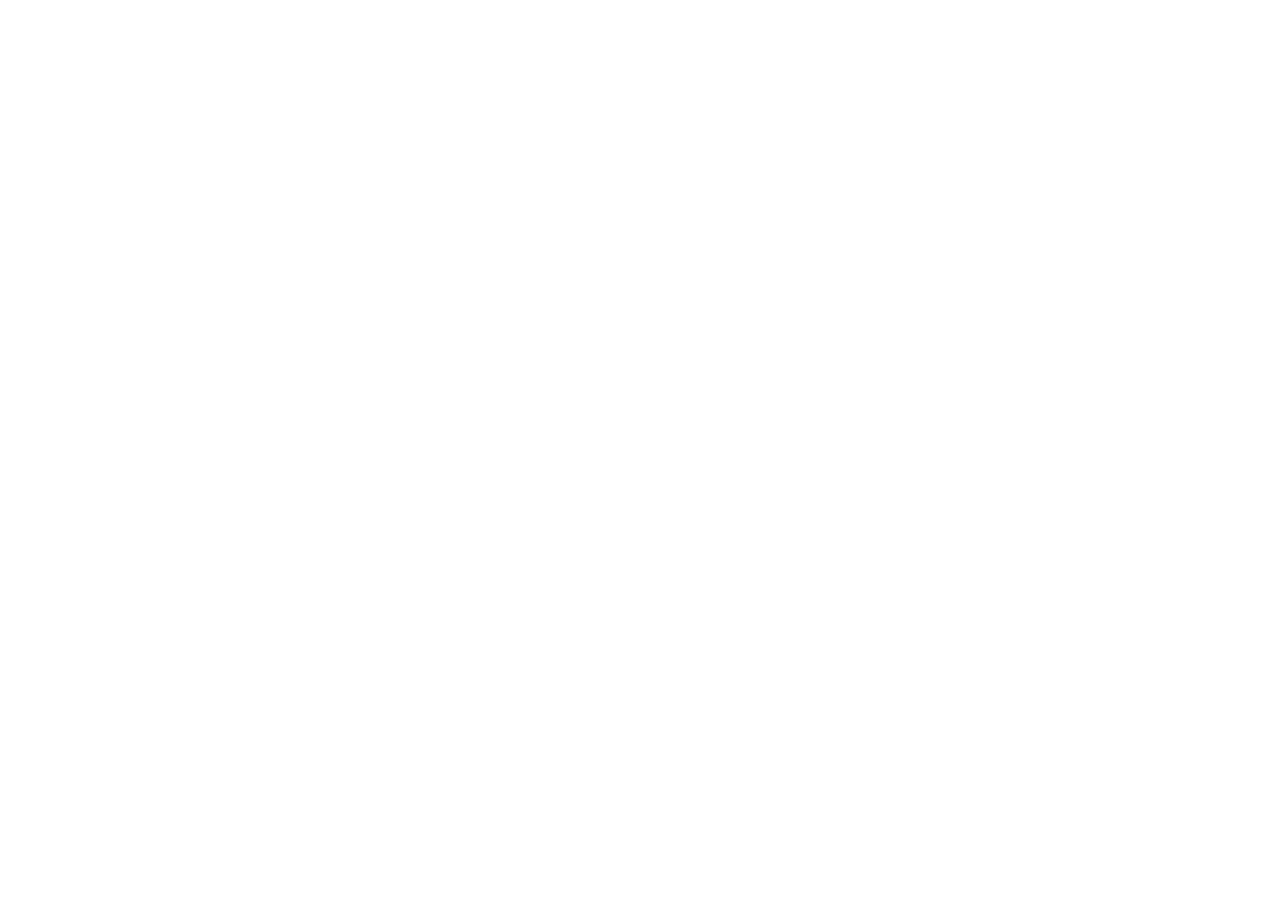
==== Spacebar.API/Resources/Pages/index.html @ 50085a5d "Rebrand" ====
<!DOCTYPE html>
<html lang="en">
	<head>
		<meta charset="UTF-8" />
		<meta name="viewport" content="width=device-width, initial-scale=1.0" />
		<title>Discord Test Client</title>
		<link rel="stylesheet" href="/assets/fosscord.css" />
		<link id="logincss" rel="stylesheet" href="/assets/fosscord-login.css" />
		<link id="customcss" rel="stylesheet" href="/assets/user.css" />
		<!-- preload plugin marker -->
	</head>

	<body>
		<div id="app-mount"></div>
		<script>
			window.__OVERLAY__ = /overlay/.test(location.pathname);
			window.__BILLING_STANDALONE__ = /^\/billing/.test(location.pathname);
			window.GLOBAL_ENV = {
				API_ENDPOINT: "/api",
				API_VERSION: 9,
				GATEWAY_ENDPOINT: `${location.protocol === "https:" ? "wss://" : "ws://"}${location.hostname}:2001`,
				WEBAPP_ENDPOINT: "",
				CDN_HOST: `${location.hostname}:3003`,
				ASSET_ENDPOINT: "",
				MEDIA_PROXY_ENDPOINT: "https://media.discordapp.net",
				WIDGET_ENDPOINT: `//${location.host}/widget`,
				INVITE_HOST: `${location.host}/invite`,
				GUILD_TEMPLATE_HOST: "discord.new",
				GIFT_CODE_HOST: "discord.gift",
				RELEASE_CHANNEL: "staging",
				MARKETING_ENDPOINT: "//discord.com",
				BRAINTREE_KEY: "production_5st77rrc_49pp2rp4phym7387",
				STRIPE_KEY: "pk_live_CUQtlpQUF0vufWpnpUmQvcdi",
				NETWORKING_ENDPOINT: "//router.discordapp.net",
				RTC_LATENCY_ENDPOINT: "//latency.discord.media/rtc",
				ACTIVITY_APPLICATION_HOST: 'discordsays.com',
				PROJECT_ENV: "staging",
				REMOTE_AUTH_ENDPOINT: "//localhost:3020",
				SENTRY_TAGS: { buildId: "75e36d9", buildType: "normal" },
				MIGRATION_SOURCE_ORIGIN: "https://discordapp.com",
				MIGRATION_DESTINATION_ORIGIN: "https://discord.com",
				HTML_TIMESTAMP: Date.now(),
				ALGOLIA_KEY: "aca0d7082e4e63af5ba5917d5e96bed0"
			};
			GLOBAL_ENV.MEDIA_PROXY_ENDPOINT = location.protocol + "//" + GLOBAL_ENV.CDN_HOST;
			const localStorage = window.localStorage;
			// TODO: remote auth
			// window.GLOBAL_ENV.REMOTE_AUTH_ENDPOINT = window.GLOBAL_ENV.GATEWAY_ENDPOINT.replace(/wss?:/, "");
			localStorage.setItem("gatewayURL", window.GLOBAL_ENV.GATEWAY_ENDPOINT);
			localStorage.setItem(
				"DeveloperOptionsStore",
				JSON.stringify({
					trace: false,
					canary: true,
					logGatewayEvents: true,
					logOverlayEvents: true,
					logAnalyticsEvents: true,
					sourceMapsEnabled: false,
					axeEnabled: true,
					bugReporterEnabled: true,
					idleStatusIndicatorEnabled: false
				})
			);

			setInterval(() => {
				var token = JSON.parse(localStorage.getItem("token"));
				if (token) {
					var logincss = document.querySelector('#logincss'),
					canRemove = logincss ? logincss: "";
					if(canRemove !== "") {
					document.querySelector("#logincss").remove();
					canRemove = "";
					}
				}
			}, 1000)

			const settings = JSON.parse(localStorage.getItem("UserSettingsStore"));
			if (settings && settings.locale.length <= 2) {
				// fix client locale wrong and client not loading at all
				settings.locale = "en-US";
				localStorage.setItem("UserSettingsStore", JSON.stringify(settings));
			}
		</script>
		<link rel="prefetch" as="script" href="/assets/d110af2d26131beb5874.js">
		<link rel="prefetch" as="script" href="/assets/b4499d2a6b9046b1b402.js">
		<link rel="prefetch" as="script" href="/assets/4b58fa778cc38e586a72.js">
		<link rel="prefetch" as="script" href="/assets/2e45b6b321248222f12a.js">
		<link rel="prefetch" as="script" href="/assets/2a6b8d1c4c54837fbc1c.js">
		<link rel="prefetch" as="script" href="/assets/32a385a6252512863141.js">
		<link rel="prefetch" as="script" href="/assets/66fb582b4c0e8351bd05.js">
		<link rel="prefetch" as="script" href="/assets/d5b25e619c7d3c54072a.js">
		<link rel="prefetch" as="script" href="/assets/e03405baa0373b35d236.js">
		<link rel="prefetch" as="script" href="/assets/7ac1c95d059085cc0b95.js">
		<link rel="prefetch" as="script" href="/assets/0778eb7c5d969638777f.js">
		<link rel="prefetch" as="script" href="/assets/d2888bff1a9b35045d7a.js">
		<link rel="prefetch" as="script" href="/assets/46f8b7fcfcafca99414f.js">
		<link rel="prefetch" as="script" href="/assets/e2d458306e3a43a03786.js">
		<link rel="prefetch" as="script" href="/assets/2f6fc578446032c0c0a5.js">
		<link rel="prefetch" as="script" href="/assets/14a17120248ea20823d1.js">
		<link rel="prefetch" as="script" href="/assets/0cfed40d2532db2e560f.js">
		<link rel="prefetch" as="script" href="/assets/f66efd328f8ca3ad6f1d.js">
		<link rel="prefetch" as="script" href="/assets/a1ad32825016ef835b51.js">
		<link rel="prefetch" as="script" href="/assets/916a3fd42b56f5b5b0ff.js">
		<link rel="prefetch" as="script" href="/assets/e4c9aec8e2ccf49c6a43.js">
		<link rel="prefetch" as="script" href="/assets/4eb8ce79510c19e425f0.js">
		<link rel="prefetch" as="script" href="/assets/669ce420727060b05505.js">
		<link rel="prefetch" as="script" href="/assets/90adae2a1e530ee2388a.js">
		<link rel="prefetch" as="script" href="/assets/95785439b23503f2a4bc.js">
		<link rel="prefetch" as="script" href="/assets/4dcc4abc98689f0e601b.js">
		<link rel="prefetch" as="script" href="/assets/50b1f37a5e2c8602463a.js">
		<link rel="prefetch" as="script" href="/assets/0d7b3701d6136866c7ec.js">
		<link rel="prefetch" as="script" href="/assets/d84f21f10b08966b8903.js">
		<link rel="prefetch" as="script" href="/assets/60385fdbdf9f90d8c4c7.js">
		<link rel="prefetch" as="script" href="/assets/7f327522a62dfbc3fa17.js">
		<link rel="prefetch" as="script" href="/assets/50ef6fe50ba0096918d9.js">
		<link rel="prefetch" as="script" href="/assets/6f81e4e1883133e82730.js">
		<link rel="prefetch" as="script" href="/assets/ec34e6ac622f2adf141a.js">
		<link rel="prefetch" as="script" href="/assets/1839152a11550e6304c2.js">
		<link rel="prefetch" as="script" href="/assets/e7ab6471de10e3f701e6.js">
		<link rel="prefetch" as="script" href="/assets/efb278e1216055e3d1a8.js">
		<link rel="prefetch" as="script" href="/assets/70093dfc536e766dbb27.js">
		<link rel="stylesheet" href="/assets/40532.bd1a2e262154456bad22.css">
	 	<script src="/assets/checkLocale.js"></script>
		<script src="/assets/81d16d948535e8d77831.js"></script>
		<script src="/assets/d110af2d26131beb5874.js"></script>
		<script src="/assets/c44d54de4c931fca740e.js"></script>
		<script src="/assets/2cc7dd42639b0c3ae762.js"></script>
		<!-- plugin marker -->
	</body>
</html>
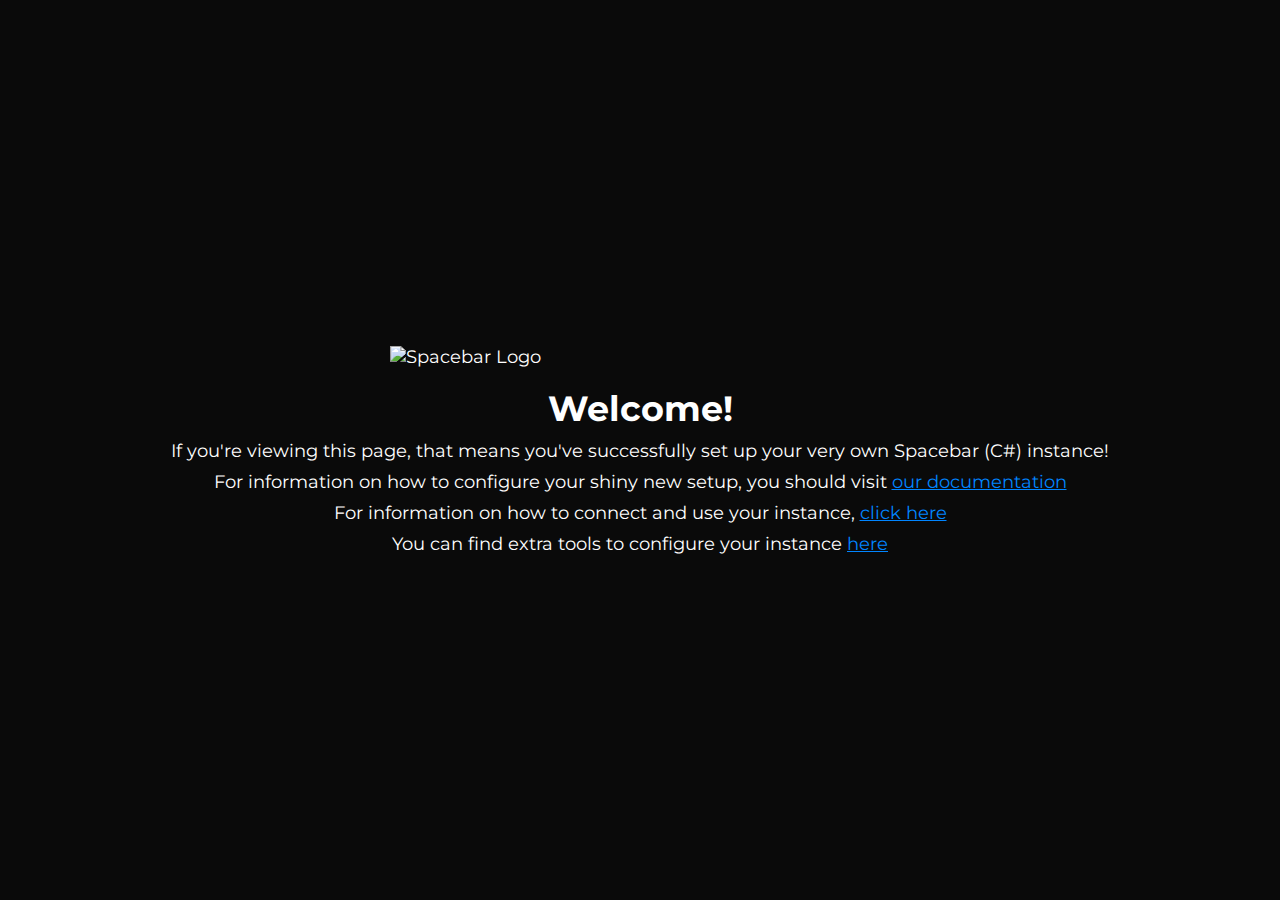
==== commit def3d454: "Testclient cleanup" ====
--- a/Spacebar.API/Resources/Pages/index.html
+++ b/Spacebar.API/Resources/Pages/index.html
@@ -1,130 +1,66 @@
 <!DOCTYPE html>
 <html lang="en">
-	<head>
-		<meta charset="UTF-8" />
-		<meta name="viewport" content="width=device-width, initial-scale=1.0" />
-		<title>Discord Test Client</title>
-		<link rel="stylesheet" href="/assets/fosscord.css" />
-		<link id="logincss" rel="stylesheet" href="/assets/fosscord-login.css" />
-		<link id="customcss" rel="stylesheet" href="/assets/user.css" />
-		<!-- preload plugin marker -->
-	</head>
 
-	<body>
-		<div id="app-mount"></div>
-		<script>
-			window.__OVERLAY__ = /overlay/.test(location.pathname);
-			window.__BILLING_STANDALONE__ = /^\/billing/.test(location.pathname);
-			window.GLOBAL_ENV = {
-				API_ENDPOINT: "/api",
-				API_VERSION: 9,
-				GATEWAY_ENDPOINT: `${location.protocol === "https:" ? "wss://" : "ws://"}${location.hostname}:2001`,
-				WEBAPP_ENDPOINT: "",
-				CDN_HOST: `${location.hostname}:3003`,
-				ASSET_ENDPOINT: "",
-				MEDIA_PROXY_ENDPOINT: "https://media.discordapp.net",
-				WIDGET_ENDPOINT: `//${location.host}/widget`,
-				INVITE_HOST: `${location.host}/invite`,
-				GUILD_TEMPLATE_HOST: "discord.new",
-				GIFT_CODE_HOST: "discord.gift",
-				RELEASE_CHANNEL: "staging",
-				MARKETING_ENDPOINT: "//discord.com",
-				BRAINTREE_KEY: "production_5st77rrc_49pp2rp4phym7387",
-				STRIPE_KEY: "pk_live_CUQtlpQUF0vufWpnpUmQvcdi",
-				NETWORKING_ENDPOINT: "//router.discordapp.net",
-				RTC_LATENCY_ENDPOINT: "//latency.discord.media/rtc",
-				ACTIVITY_APPLICATION_HOST: 'discordsays.com',
-				PROJECT_ENV: "staging",
-				REMOTE_AUTH_ENDPOINT: "//localhost:3020",
-				SENTRY_TAGS: { buildId: "75e36d9", buildType: "normal" },
-				MIGRATION_SOURCE_ORIGIN: "https://discordapp.com",
-				MIGRATION_DESTINATION_ORIGIN: "https://discord.com",
-				HTML_TIMESTAMP: Date.now(),
-				ALGOLIA_KEY: "aca0d7082e4e63af5ba5917d5e96bed0"
-			};
-			GLOBAL_ENV.MEDIA_PROXY_ENDPOINT = location.protocol + "//" + GLOBAL_ENV.CDN_HOST;
-			const localStorage = window.localStorage;
-			// TODO: remote auth
-			// window.GLOBAL_ENV.REMOTE_AUTH_ENDPOINT = window.GLOBAL_ENV.GATEWAY_ENDPOINT.replace(/wss?:/, "");
-			localStorage.setItem("gatewayURL", window.GLOBAL_ENV.GATEWAY_ENDPOINT);
-			localStorage.setItem(
-				"DeveloperOptionsStore",
-				JSON.stringify({
-					trace: false,
-					canary: true,
-					logGatewayEvents: true,
-					logOverlayEvents: true,
-					logAnalyticsEvents: true,
-					sourceMapsEnabled: false,
-					axeEnabled: true,
-					bugReporterEnabled: true,
-					idleStatusIndicatorEnabled: false
-				})
-			);
+<head>
+	<meta charset="UTF-8">
+	<meta http-equiv="X-UA-Compatible" content="IE=edge">
+	<meta name="viewport" content="width=device-width, initial-scale=1.0">
+	<title>Spacebar Server</title>
 
-			setInterval(() => {
-				var token = JSON.parse(localStorage.getItem("token"));
-				if (token) {
-					var logincss = document.querySelector('#logincss'),
-					canRemove = logincss ? logincss: "";
-					if(canRemove !== "") {
-					document.querySelector("#logincss").remove();
-					canRemove = "";
-					}
-				}
-			}, 1000)
+	<link rel="preconnect" href="https://fonts.googleapis.com">
+	<link rel="preconnect" href="https://fonts.gstatic.com" crossorigin>
+	<link href="https://fonts.googleapis.com/css2?family=Montserrat&display=swap" rel="stylesheet">
 
-			const settings = JSON.parse(localStorage.getItem("UserSettingsStore"));
-			if (settings && settings.locale.length <= 2) {
-				// fix client locale wrong and client not loading at all
-				settings.locale = "en-US";
-				localStorage.setItem("UserSettingsStore", JSON.stringify(settings));
-			}
-		</script>
-		<link rel="prefetch" as="script" href="/assets/d110af2d26131beb5874.js">
-		<link rel="prefetch" as="script" href="/assets/b4499d2a6b9046b1b402.js">
-		<link rel="prefetch" as="script" href="/assets/4b58fa778cc38e586a72.js">
-		<link rel="prefetch" as="script" href="/assets/2e45b6b321248222f12a.js">
-		<link rel="prefetch" as="script" href="/assets/2a6b8d1c4c54837fbc1c.js">
-		<link rel="prefetch" as="script" href="/assets/32a385a6252512863141.js">
-		<link rel="prefetch" as="script" href="/assets/66fb582b4c0e8351bd05.js">
-		<link rel="prefetch" as="script" href="/assets/d5b25e619c7d3c54072a.js">
-		<link rel="prefetch" as="script" href="/assets/e03405baa0373b35d236.js">
-		<link rel="prefetch" as="script" href="/assets/7ac1c95d059085cc0b95.js">
-		<link rel="prefetch" as="script" href="/assets/0778eb7c5d969638777f.js">
-		<link rel="prefetch" as="script" href="/assets/d2888bff1a9b35045d7a.js">
-		<link rel="prefetch" as="script" href="/assets/46f8b7fcfcafca99414f.js">
-		<link rel="prefetch" as="script" href="/assets/e2d458306e3a43a03786.js">
-		<link rel="prefetch" as="script" href="/assets/2f6fc578446032c0c0a5.js">
-		<link rel="prefetch" as="script" href="/assets/14a17120248ea20823d1.js">
-		<link rel="prefetch" as="script" href="/assets/0cfed40d2532db2e560f.js">
-		<link rel="prefetch" as="script" href="/assets/f66efd328f8ca3ad6f1d.js">
-		<link rel="prefetch" as="script" href="/assets/a1ad32825016ef835b51.js">
-		<link rel="prefetch" as="script" href="/assets/916a3fd42b56f5b5b0ff.js">
-		<link rel="prefetch" as="script" href="/assets/e4c9aec8e2ccf49c6a43.js">
-		<link rel="prefetch" as="script" href="/assets/4eb8ce79510c19e425f0.js">
-		<link rel="prefetch" as="script" href="/assets/669ce420727060b05505.js">
-		<link rel="prefetch" as="script" href="/assets/90adae2a1e530ee2388a.js">
-		<link rel="prefetch" as="script" href="/assets/95785439b23503f2a4bc.js">
-		<link rel="prefetch" as="script" href="/assets/4dcc4abc98689f0e601b.js">
-		<link rel="prefetch" as="script" href="/assets/50b1f37a5e2c8602463a.js">
-		<link rel="prefetch" as="script" href="/assets/0d7b3701d6136866c7ec.js">
-		<link rel="prefetch" as="script" href="/assets/d84f21f10b08966b8903.js">
-		<link rel="prefetch" as="script" href="/assets/60385fdbdf9f90d8c4c7.js">
-		<link rel="prefetch" as="script" href="/assets/7f327522a62dfbc3fa17.js">
-		<link rel="prefetch" as="script" href="/assets/50ef6fe50ba0096918d9.js">
-		<link rel="prefetch" as="script" href="/assets/6f81e4e1883133e82730.js">
-		<link rel="prefetch" as="script" href="/assets/ec34e6ac622f2adf141a.js">
-		<link rel="prefetch" as="script" href="/assets/1839152a11550e6304c2.js">
-		<link rel="prefetch" as="script" href="/assets/e7ab6471de10e3f701e6.js">
-		<link rel="prefetch" as="script" href="/assets/efb278e1216055e3d1a8.js">
-		<link rel="prefetch" as="script" href="/assets/70093dfc536e766dbb27.js">
-		<link rel="stylesheet" href="/assets/40532.bd1a2e262154456bad22.css">
-	 	<script src="/assets/checkLocale.js"></script>
-		<script src="/assets/81d16d948535e8d77831.js"></script>
-		<script src="/assets/d110af2d26131beb5874.js"></script>
-		<script src="/assets/c44d54de4c931fca740e.js"></script>
-		<script src="/assets/2cc7dd42639b0c3ae762.js"></script>
-		<!-- plugin marker -->
-	</body>
-</html>
+	<style>
+		body {
+			font-family: 'Montserrat', sans-serif;
+			background-color: rgb(10, 10, 10);
+			color: white;
+			font-size: 1.1rem;
+			height: 100vh;
+		}
+
+		* {
+			padding: 0;
+			margin: 0;
+		}
+
+		p {
+			margin-top: 10px;
+		}
+
+		.container {
+			display: flex;
+			flex-direction: column;
+			justify-content: center;
+			align-items: center;
+			margin: 0 40px 0 40px;
+			height: 100%;
+		}
+
+		#wordmark {
+			width: min(500px, 50%);
+			margin-bottom: 20px;
+		}
+
+		a, a:visited {
+			color: #0185ff;
+		}
+	</style>
+</head>
+
+<body>
+<div class="container">
+	<img alt="Spacebar Logo"
+		 id="wordmark"
+		 src="https://raw.githubusercontent.com/spacebarchat/spacebarchat/master/branding/svg/Spacebar__Logo-Blue.svg" />
+
+	<h1>Welcome!</h1>
+	<p>If you're viewing this page, that means you've successfully set up your very own Spacebar (C#) instance!</p>
+	<p>For information on how to configure your shiny new setup, you should visit <a href="https://docs.spacebar.chat">our documentation</a></p>
+	<p>For information on how to connect and use your instance, <a href="https://docs.spacebar.chat/setup/clients">click here</a></p>
+	<p>You can find extra tools to configure your instance <a href="tools/">here</a></p>
+</div>
+</body>
+
+</html>